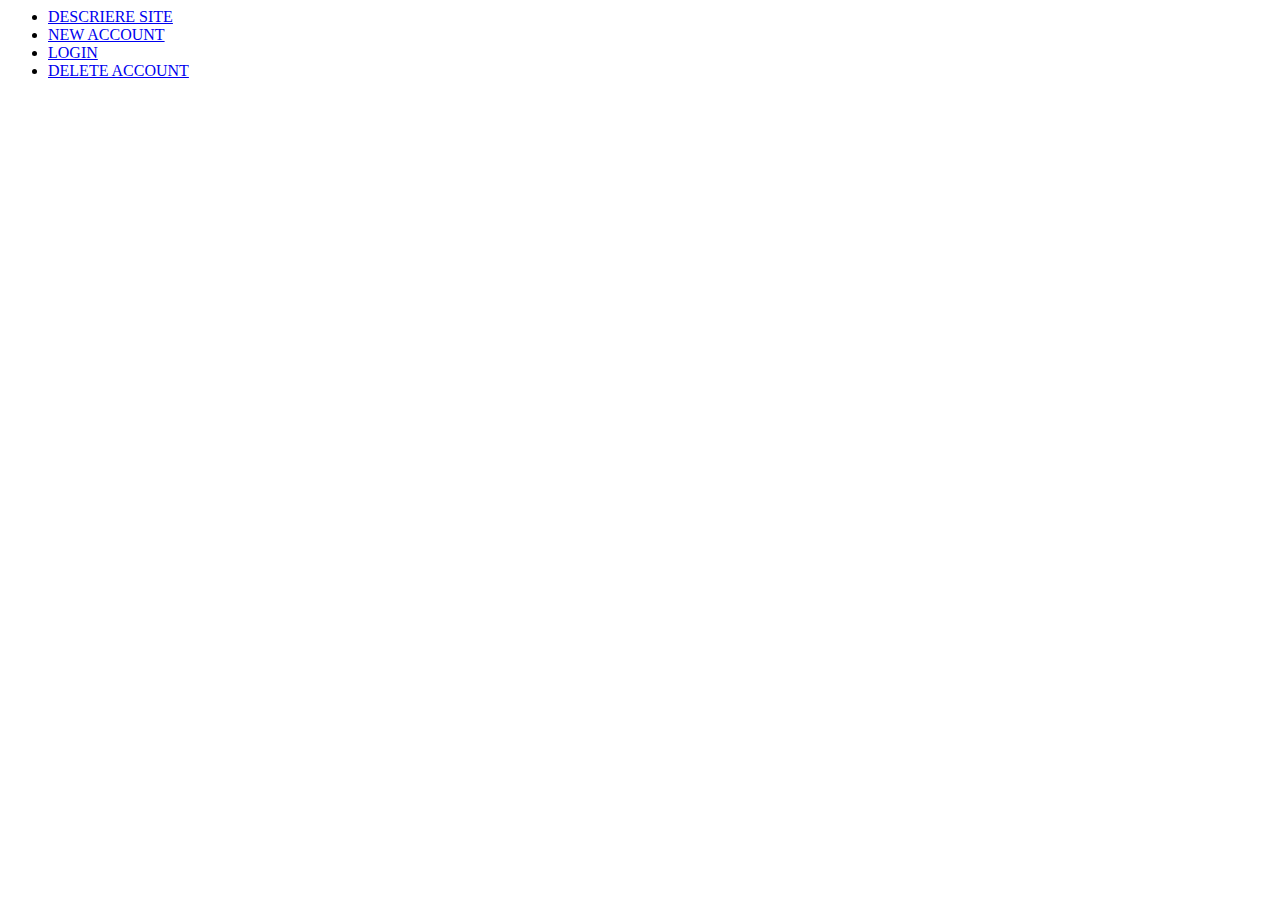
==== index.html @ ecfe9c37 "tema2" ====
<html>
    <head>
        <title>Proiect PHP INDEX</title>
        <meta charset="utf-8">
        <meta name="autor" content="Cristiiiii">
        <link rel="stylesheet" href="\index.css" type="text/css">
        <link rel="icon" href="favicon.ico" type="image/x-icon">

    </head>
    <body>
        <ul>
            <li><a href="open.html">DESCRIERE SITE</a></li>
            <li><a href="create_account.html">NEW ACCOUNT</a></li>
            <li><a href="login.html">LOGIN</a></li>
            <li><a href="delete_acc.html">DELETE ACCOUNT</a></li>
        </ul>
    </body>
</html>
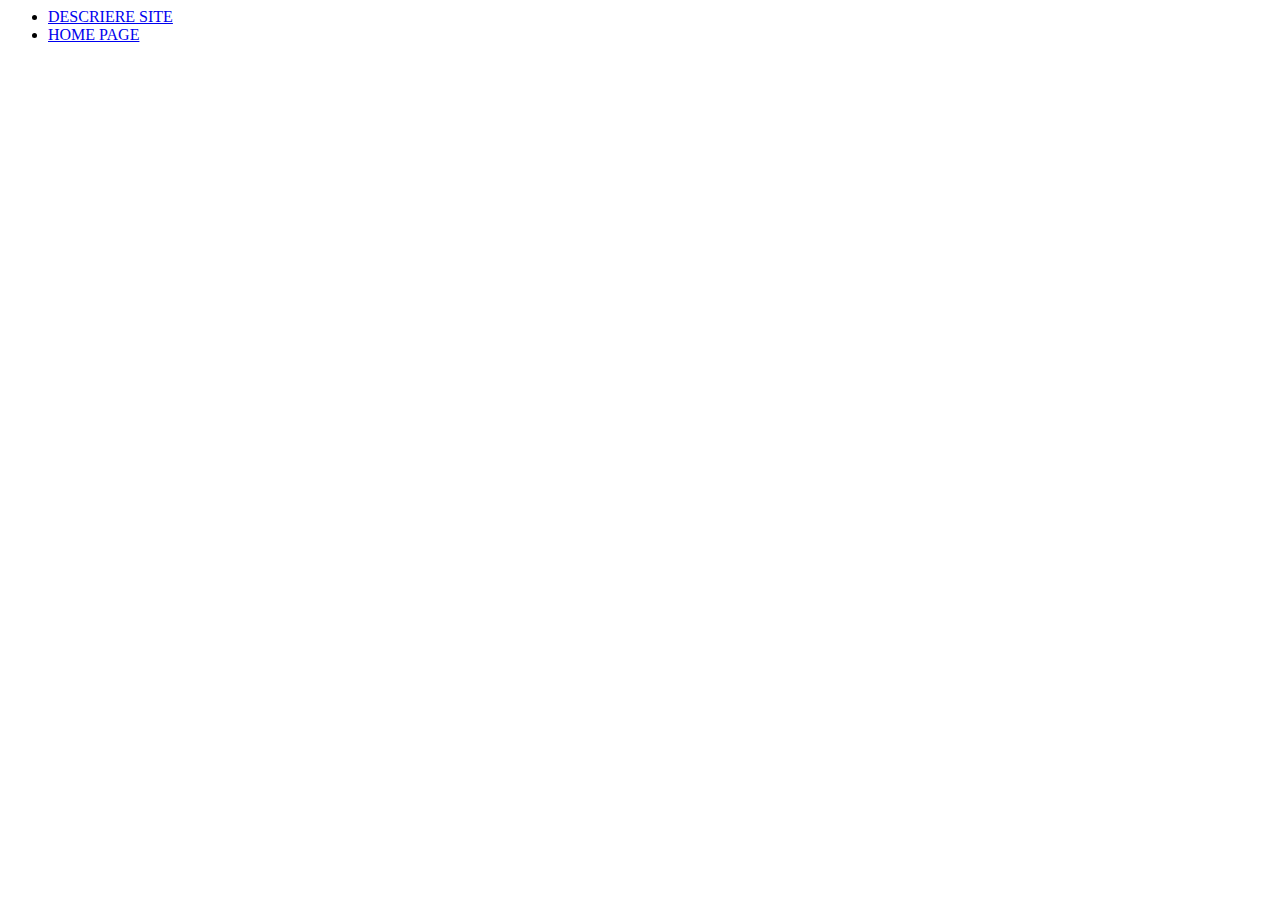
==== commit 7f0c2424: "reformatare" ====
--- a/index.html
+++ b/index.html
@@ -10,9 +10,10 @@
     <body>
         <ul>
             <li><a href="open.html">DESCRIERE SITE</a></li>
-            <li><a href="create_account.html">NEW ACCOUNT</a></li>
+            <li><a href="home_page.php">HOME PAGE</a></li>
+            <!--<li><a href="create_account.html">NEW ACCOUNT</a></li>
             <li><a href="login.html">LOGIN</a></li>
-            <li><a href="delete_acc.html">DELETE ACCOUNT</a></li>
+            <li><a href="delete_acc.html">DELETE ACCOUNT</a></li>-->
         </ul>
     </body>
 </html>